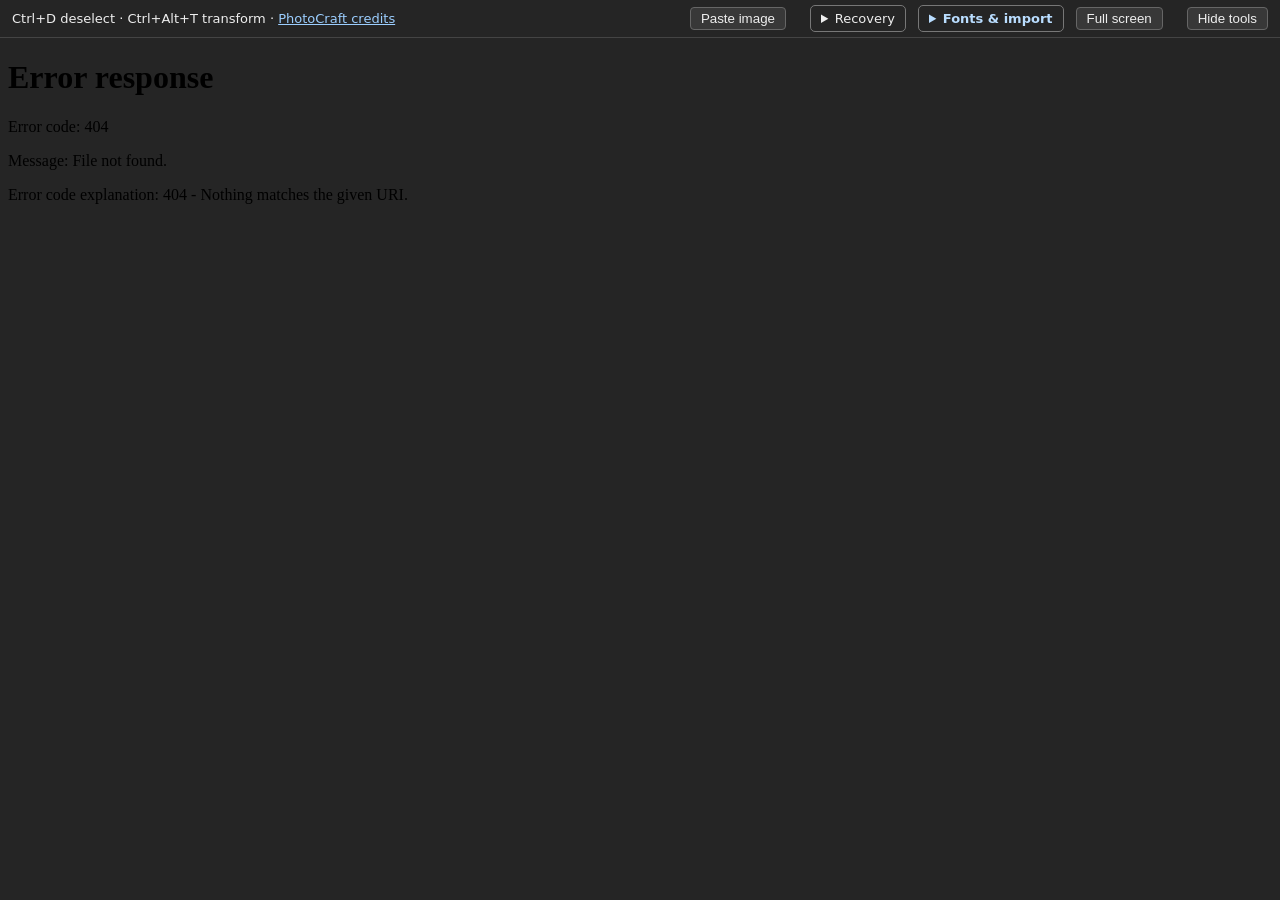
==== host/index.html @ b8e1c4fe "Add compact school toolbar defaults and official PhotoCraft favicon" ====
<!doctype html>
<html lang="en">
<head>
  <meta charset="utf-8">
  <meta name="viewport" content="width=device-width, initial-scale=1">
  <title>PhotoCraft</title>
  <link rel="icon" type="image/x-icon" href="./favicon.ico?v=photocraft-v0231">
  <style>
    html, body { margin: 0; height: 100%; background: #252525; color: #eee; font: 13px system-ui; }
    body { display: flex; flex-direction: column; }
    header { padding: 7px 12px; border-bottom: 1px solid #444; display: flex; align-items: center; gap: 12px; }
    header[hidden] { display: none; }
    header span { flex: 1; }
    button { color: #eee; background: #383838; border: 1px solid #666; border-radius: 4px; padding: 3px 10px; cursor: pointer; }
    button:hover { background: #505050; }
    button:focus-visible { outline: 2px solid #9bceff; outline-offset: 2px; }
    a { color: #9bceff; }
    iframe { border: 0; width: 100%; flex: 1; min-height: 0; }
    #host-toolbar { display: flex; flex-wrap: wrap; align-items: center; justify-content: flex-end; gap: 12px; padding: 5px 12px; border-bottom: 1px solid #444; }
    #host-toolbar[hidden], #show-toolbar[hidden] { display: none; }
    #shortcut-help { margin-right: auto; }
    #show-toolbar { position: fixed; top: 0; right: 12px; z-index: 20; opacity: .85; font-size: 11px; }
    #show-toolbar:hover, #show-toolbar:focus { opacity: 1; }
    #font-tools { background: #252525; border: 1px solid #777; border-radius: 5px; }
    #font-tools summary { padding: 5px 10px; cursor: pointer; color: #b9ddff; font-weight: 600; }
    #font-tools[open] { position: absolute; top: 40px; right: 12px; z-index: 10; width: min(460px, calc(100vw - 48px)); max-height: 75vh; overflow: auto; padding: 12px; box-shadow: 0 3px 15px #0008; }
    #font-tools p { line-height: 1.4; }
    #font-tools label { display: block; margin: 10px 0; }
    #font-tools select, #font-tools input { box-sizing: border-box; width: 100%; padding: 6px; margin-top: 4px; background: #383838; color: #eee; border: 1px solid #777; }
    #font-list { list-style: none; padding: 0; max-height: 240px; overflow: auto; }
    #font-list li { display: flex; align-items: center; justify-content: space-between; padding: 6px 0; gap: 8px; border-bottom: 1px solid #444; }
    #font-list small { display: block; color: #bbb; }
    #recovery-tools summary { cursor: pointer; padding: 5px 10px; border: 1px solid #777; border-radius: 5px; }
    #recovery-tools[open] { position: absolute; z-index: 12; top: 40px; right: 12px; width: min(420px, calc(100vw - 48px)); max-height: 75vh; overflow: auto; padding: 12px; background: #252525; border: 1px solid #777; border-radius: 5px; box-shadow: 0 3px 15px #0008; }
    #recovery-tools p { line-height: 1.4; }
    #background-tools { position: fixed; bottom: 34px; left: 50%; transform: translateX(-50%); z-index: 30; max-width: calc(100vw - 40px); padding: 10px 12px; background: #252525; border: 1px solid #777; border-radius: 6px; box-shadow: 0 3px 15px #0008; }
    #background-tools[hidden] { display: none; }
    #background-tools p { margin: 0 0 8px; }

  </style>
  <script src="./build-config.js" defer></script>
  <script src="./recovery.js" defer></script>
  <script src="./shortcuts.js" defer></script>
  <script src="./banner.js" defer></script>
  <script src="./font-file-info.js" defer></script>
  <script src="./local-fonts.js" defer></script>
  <script src="./font-browser.js" defer></script>
  <script src="./fullscreen.js" defer></script>
  <script src="./image-paste.js" defer></script>
  <script src="./background-removal.js" defer></script>
</head>
<body>
  <button id="show-toolbar" type="button" aria-controls="host-toolbar" aria-expanded="false" hidden>Show tools</button>
  <nav id="host-toolbar" aria-label="Editor controls">
  <span id="shortcut-help">Ctrl+D deselect &middot; Ctrl+Alt+T transform &middot; <a href="./photocraft/NOTICE" target="_blank" rel="noopener">PhotoCraft credits</a></span>
  <button id="paste-image" type="button">Paste image</button>
  <span id="paste-image-status" role="status" aria-live="polite"></span>
  <details id="recovery-tools">
    <summary>Recovery</summary>
    <p><label><input id="recovery-enabled" type="checkbox"> Keep recovery copies on this PC</label></p>
    <p>Changed documents are saved about every minute. Recovery copies stay in this browser profile, not online.</p>
    <p>Anyone using this same profile may recover its copies. Private browsing or school profile cleanup can erase them. Keep downloaded .pcraft copies too.</p>
    <p id="recovery-status" role="status" aria-live="polite">Checking recovery storage…</p>
    <button id="recovery-keep" type="button">Protect browser storage</button>
    <button id="recovery-clear" type="button">Clear old recovery copies</button>
  </details>
  <details id="font-tools">
    <summary>Fonts &amp; import</summary>
    <h2>Load font files</h2>
    <p>Choose .ttf or .otf files from your computer. They stay in this page session and are not uploaded.</p>
    <p><strong>Save your work first.</strong> Applying fonts restarts the editor. Load them again after reopening this page.</p>
    <button id="choose-font-files" type="button">Choose font files...</button>
    <input id="font-files" type="file" accept=".ttf,.otf,font/ttf,font/otf" multiple hidden>
    <button id="apply-font-files" type="button" hidden>Apply fonts &amp; restart editor</button>
    <button id="cancel-font-files" type="button" hidden>Cancel selection</button>
    <p id="font-file-status" role="status" aria-live="polite"></p>
    <hr>
    <h2>Fonts from this PC</h2>
    <p>Use fonts installed on this PC. Font names and files stay in this browser session; they are not uploaded.</p>
    <p><strong>Save your work first.</strong> Enabling or disabling PC fonts restarts the editor.</p>
    <button id="enable-local-fonts" type="button">Use fonts from this PC</button>
    <button id="disable-local-fonts" type="button" hidden>Stop using PC fonts</button>
    <p id="local-font-status" role="status" aria-live="polite"></p>
    <hr>
    <h2>Browse the font library</h2>
    <p>Choose a category, copy a font name, then paste it into the Type tool’s font field.</p>
    <label>Category<select id="font-category"><option>All categories</option></select></label>
    <label>Search fonts<input id="font-search" type="search" placeholder="Font name"></label>
    <p id="font-browser-status" role="status" aria-live="polite"></p>
    <ul id="font-list"></ul>
  </details>
  <button id="fullscreen-toggle" type="button" aria-pressed="false">Full screen</button>
  <span id="fullscreen-status" role="status" aria-live="polite"></span>
  <button id="hide-toolbar" type="button" aria-controls="host-toolbar" aria-expanded="true">Hide tools</button>
  </nav>
  <aside id="background-tools" aria-label="Background removal" hidden>
    <p id="background-status" role="status" aria-live="polite"></p>
    <button id="background-cancel" type="button" hidden>Cancel</button>
    <button id="background-dismiss" type="button">Dismiss</button>
  </aside>
  <iframe id="editor" title="PhotoCraft image editor"
    allow="fullscreen; clipboard-read; clipboard-write" allowfullscreen></iframe>
</body>
</html>
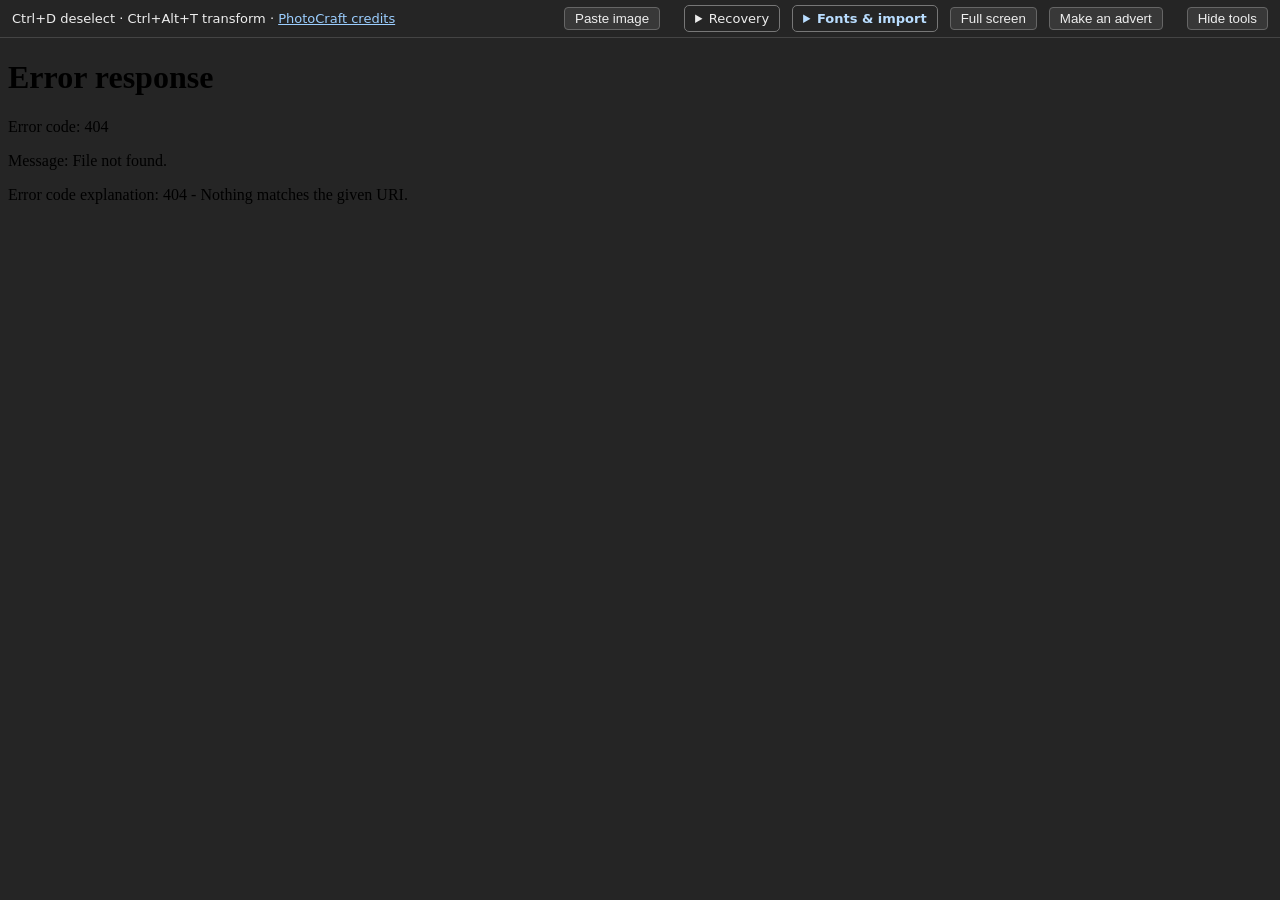
==== commit 4c0164f4: "Publish the FLUX GCSE advert workshop with guides and silent demos" ====
--- a/host/index.html
+++ b/host/index.html
@@ -36,10 +36,17 @@
     #background-tools { position: fixed; bottom: 34px; left: 50%; transform: translateX(-50%); z-index: 30; max-width: calc(100vw - 40px); padding: 10px 12px; background: #252525; border: 1px solid #777; border-radius: 6px; box-shadow: 0 3px 15px #0008; }
     #background-tools[hidden] { display: none; }
     #background-tools p { margin: 0 0 8px; }
+    #tutorial-dialog { width: min(1280px,96vw); height: 92vh; max-width: 96vw; max-height: 96vh; padding: 0; color: #f4f5f8; background: #11131b; border: 1px solid #626779; border-radius: 14px; }
+    #tutorial-dialog[open] { display: flex; flex-direction: column; }
+    #tutorial-dialog::backdrop { background: #080b16cc; }
+    #tutorial-dialog header { display: flex; align-items: center; gap: 14px; padding: 12px 16px; }
+    #tutorial-dialog header strong { margin-right: auto; }
+    #tutorial-dialog iframe { flex: 1; min-height: 0; }
 
   </style>
   <script src="./build-config.js" defer></script>
   <script src="./recovery.js" defer></script>
+  <script src="./start-screen.js" defer></script>
   <script src="./shortcuts.js" defer></script>
   <script src="./banner.js" defer></script>
   <script src="./font-file-info.js" defer></script>
@@ -61,6 +68,8 @@
     <p>Changed documents are saved about every minute. Recovery copies stay in this browser profile, not online.</p>
     <p>Anyone using this same profile may recover its copies. Private browsing or school profile cleanup can erase them. Keep downloaded .pcraft copies too.</p>
     <p id="recovery-status" role="status" aria-live="polite">Checking recovery storage…</p>
+    <div id="recovery-available" aria-live="polite"></div>
+    <button id="recovery-reload" type="button" hidden>Reload editor to recover copies</button>
     <button id="recovery-keep" type="button">Protect browser storage</button>
     <button id="recovery-clear" type="button">Clear old recovery copies</button>
   </details>
@@ -90,6 +99,7 @@
     <ul id="font-list"></ul>
   </details>
   <button id="fullscreen-toggle" type="button" aria-pressed="false">Full screen</button>
+  <button id="open-tutorial" type="button">Make an advert</button>
   <span id="fullscreen-status" role="status" aria-live="polite"></span>
   <button id="hide-toolbar" type="button" aria-controls="host-toolbar" aria-expanded="true">Hide tools</button>
   </nav>
@@ -100,5 +110,12 @@
   </aside>
   <iframe id="editor" title="PhotoCraft image editor"
     allow="fullscreen; clipboard-read; clipboard-write" allowfullscreen></iframe>
+  <dialog id="tutorial-dialog" aria-labelledby="tutorial-title">
+    <header><strong id="tutorial-title">PhotoCraft Studio · Make an advert</strong>
+      <a href="./tutorial/" target="_blank" rel="noopener">Open guide in a new tab ↗</a>
+      <button id="close-tutorial" type="button">Back to the editor ×</button>
+    </header>
+    <iframe id="tutorial-frame" title="Make your move — GCSE advert tutorial" allow="clipboard-write; clipboard-read" loading="lazy"></iframe>
+  </dialog>
 </body>
 </html>
